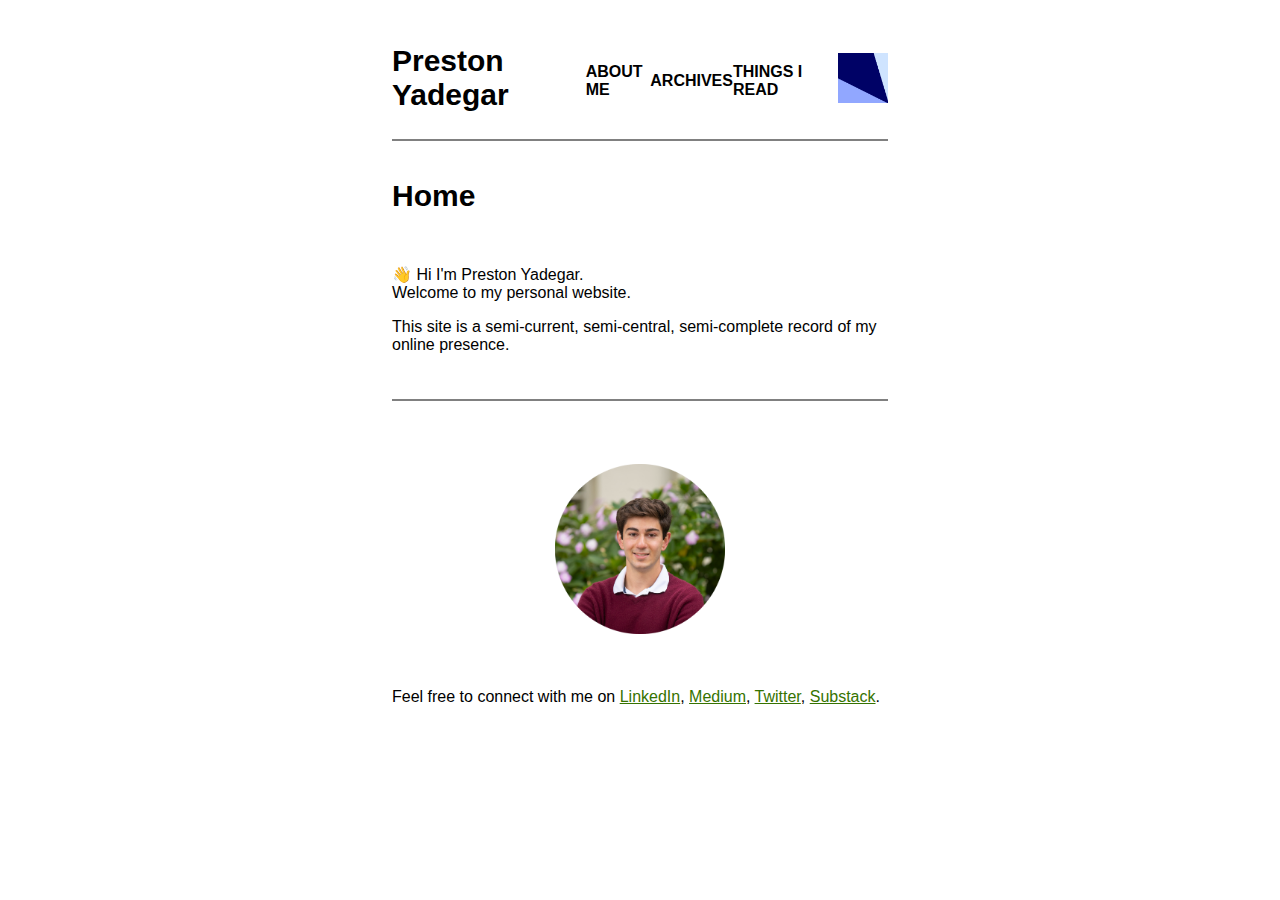
==== pages/index.html @ 233e1e31 "Create new pages and improved design" ====
<!DOCTYPE html>
<html lang="en">
    <head>
        <!-- Google tag (gtag.js) -->
        <script async src="https://www.googletagmanager.com/gtag/js?id=G-KT6DCVDD82"></script>
        <script>
              window.dataLayer = window.dataLayer || [];
              function gtag(){dataLayer.push(arguments);}
              gtag('js', new Date());

              gtag('config', 'G-KT6DCVDD82');
            </script>
        <meta name="google-site-verification" content="graOsQfGwD7bEty6Ch_dU08QtEA4rfIMWhNlOVlj8DI" />
        <title>Preston Yadegar</title>
        <meta charset="utf-8" />
        <link rel="stylesheet" href="../App.css"/>
        <link rel="icon" type="image/x-icon" href="/assets/favicon.png">
        <meta name="language" content="en">
        <meta name="country" content="us">
        <meta name="viewport" content="width=device-width, initial-scale=1.0">
        <meta name="description" content="Welcome to Preston Yadegar's personal website. I'm the Founder-CEO of Shareholder Vote Exchange. Feel free to connect with me on social media.">
        <link rel="canonical" href="https://prestonyadegar.github.io/"/>
        <meta name="robots" content="index, follow">
        <meta property="og:site_name" content="Preston Yadegar"/>
        <meta property="og:title" content="Preston Yadegar"/>
        <meta property="og:url" content="https://prestonyadegar.github.io/"/>
        <meta property="og:type" content="website"/>
        <meta property="og:description" content="Welcome to Preston Yadegar's personal website. I'm the Founder-CEO of Shareholder Vote Exchange. Feel free to connect with me on social media."/>
    </head>
    <body>
        <nav class="navbar">
            <a class="header" href="./index.html">
                Preston Yadegar
            </a>
            <a class="navbar-link" href="./about.html">
                About Me
            </a>
            <a class="navbar-link" href="./archives.html">
                Archives
            </a>
            <a class="navbar-link" href="./reading.html">
                Things I Read
            </a>
            <img src="../assets/favicon.png" class="navbar-icon" alt="Colored Website Icon"/>
        </nav>
        <div class="content">
            <div class="home-intro">
                <h1 class="page-title">
                    Home
                </h1>
            </div>
            <p>
                👋 Hi I'm Preston Yadegar.
                <br/>
                Welcome to my personal website.
            </p>
            <p>
                This site is a semi-current, semi-central, semi-complete record of my online presence.
            </p>
        </div>
        <div class="home-footer">
            <img src="../assets/circle-headshot.png" class="footer-headshot" alt="Preston Yadegar"/>
            <div>
                <br/>
                <br/>
                Feel free to connect with me on <a href="https://linkedin.com/in/preston-yadegar/" rel="nofollow noopener">LinkedIn</a>,
                <a href="https://prestonyadegar.medium.com" rel="nofollow noopener">Medium</a>,
                <a href="https://twitter.com/PrestonYadegar" rel="nofollow noopener">Twitter</a>,
                <a href="https://freegovernance.substack.com/" rel="nofollow noopener">Substack</a>.
            </div>
        </div>
    </body>
</html>
---- App.css ----
html {
  font-family: Optima, sans-serif;
  --primary-color: #367300;
}

body {
  padding-inline: 30%;
}

.navbar {
  margin-top: 4vh;
  border-bottom: 2px solid grey;
  padding-bottom: 3vh;
  margin-bottom: 2vh;
  display: inline-flex;
  width: 100%;
  align-items: center;
}

.header {
  font-size: 30px;
  font-weight: 600;
  color: black;
  margin-right: 3%;
  text-decoration: none;
}

.navbar-icon {
  width: 50px;
  height: auto;
  margin-left: 3%;
  margin-inline-end: 0;
}

.navbar-link {
  margin-inline: auto;
  font-size: 16px;
  font-weight: 600;
  color: black;
  text-decoration: none;
  transition: 0.3s;
  text-transform: uppercase;
  text-decoration: none;
  display: inline-block;
  padding-top: 5px;
  padding-bottom: 0px;
  position: relative;
}

a, .navbar-link:hover {
  color: var(--primary-color);
}

.navbar-link::after {
  background: none repeat scroll 0 0 transparent;
  bottom: 0;
  content: "";
  display: block;
  height: 2px;
  left: 50%;
  position: absolute;
  background: var(--primary-color);
  transition: width 0.3s ease 0s, left 0.3s ease 0s;
  width: 0;
}

.navbar-link:hover {
  text-decoration: none;
}

.navbar-link:hover::after {
  width: 100%;
  left: 0;
}

.page-title {
  font-size: 30px;
  font-weight: 600;
  text-align: left;
  margin-bottom: 4vh;
}

.home-intro {
  display: flex;
}

.content {
}

.list-link {
  margin-top: 10px;
}

.home-footer {
  display: grid;
  margin-top: 5vh;
  padding-top: 5vh;
  border-top: 2px solid grey;
}

.footer-headshot {
  width: 170px;
  height: auto;
  margin-inline: auto;
  margin-top: 2vh;
  margin-bottom: 2vh;
}
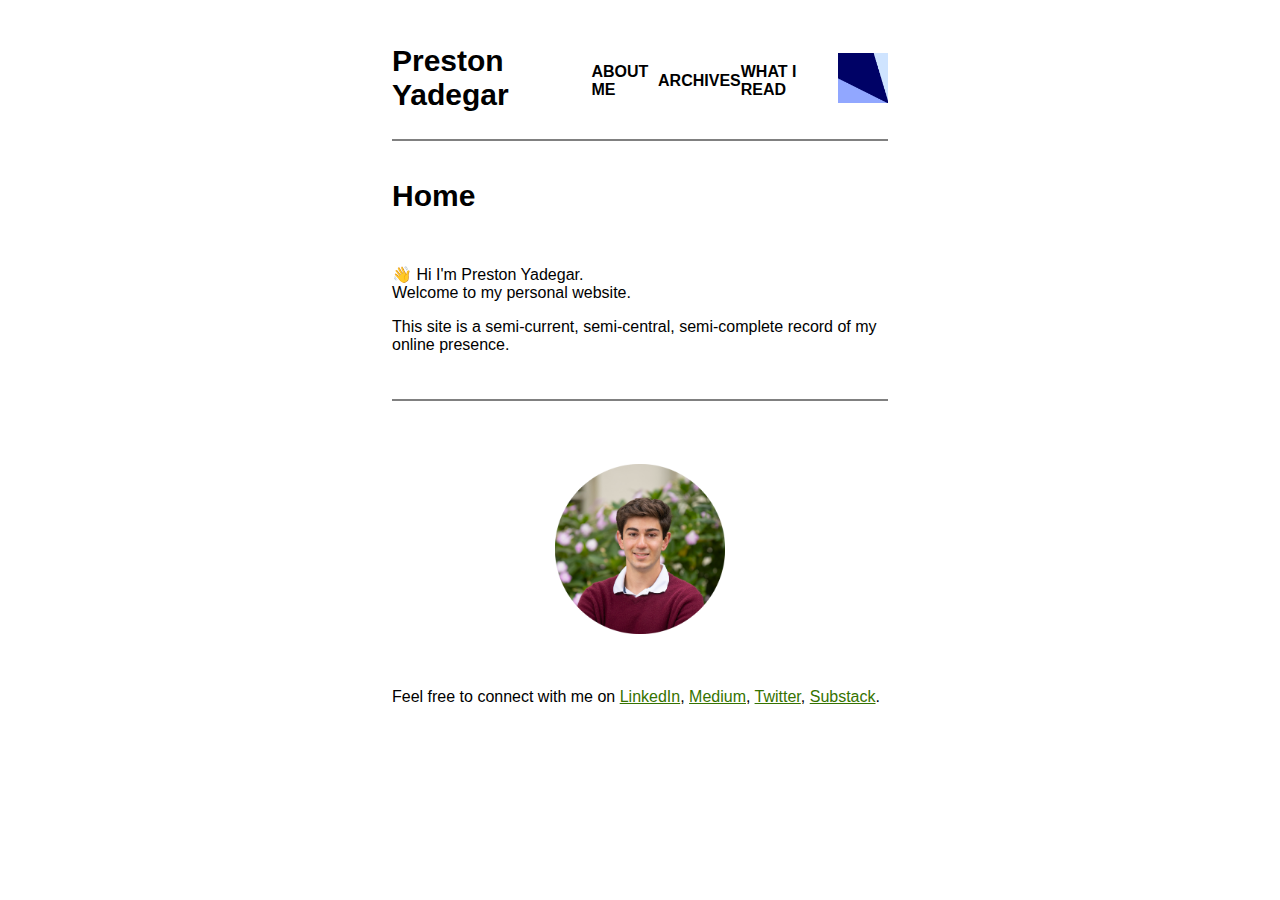
==== commit 310d7195: "Change page titles and add more info" ====
--- a/pages/index.html
+++ b/pages/index.html
@@ -39,7 +39,7 @@
                 Archives
             </a>
             <a class="navbar-link" href="./reading.html">
-                Things I Read
+                What I Read
             </a>
             <img src="../assets/favicon.png" class="navbar-icon" alt="Colored Website Icon"/>
         </nav>
